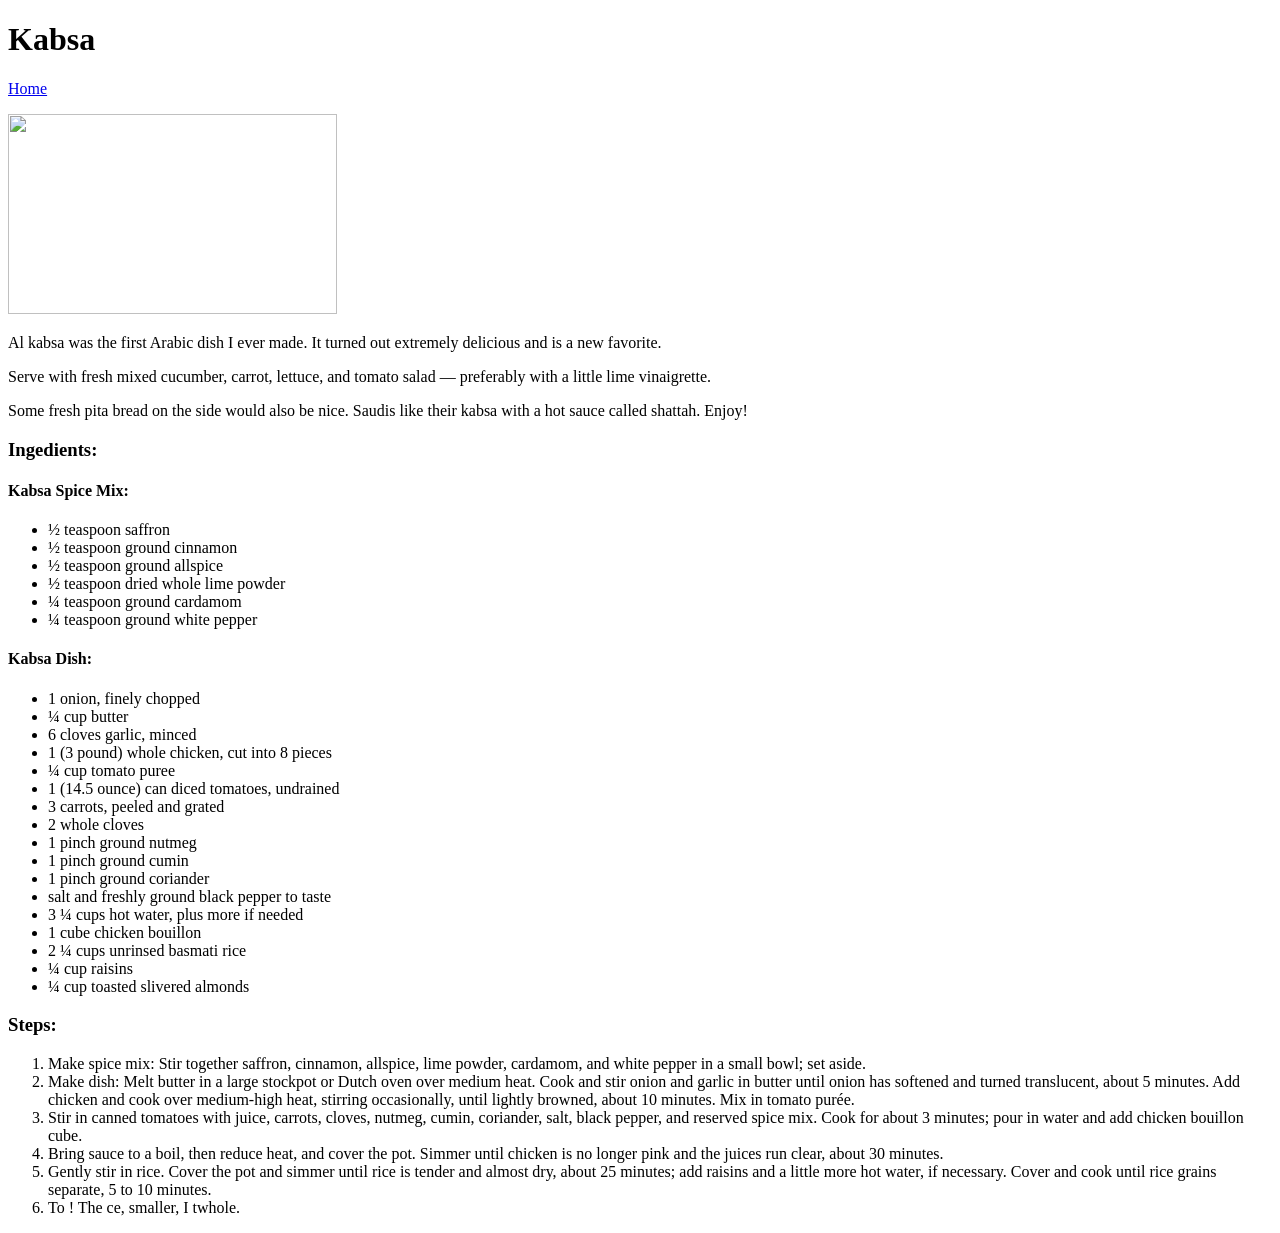
==== recipes/kabsa.html @ 56ca553a "Add Kabsa Recipe Added a Kabsa Recipe webpage and linkelabel to it in the index webpage." ====
<!DOCTYPE html>
<html lang="en">
<head>
    <meta charset="UTF-8">
    <meta name="viewport" content="width=device-width, initial-scale=1.0">
    <title>Kabsa</title>
</head>
<body>
    <h1>Kabsa</h1>
    <p><a href="../index.html">Home</a></p>
    <img src="https://encrypted-tbn2.gstatic.com/images?q=tbn:ANd9GcQduulbQof7ZOVhZhR6l0DvPIE8hATcmxIvp_9xtr5PHst_dMUx7d1BywvY88fQmxhmKv8GNp123T8o4ao2RcQZY9fEifHOHRJM79LjmVU"
    width="329", height="200">
    <p>Al kabsa was the first Arabic dish I ever made. It turned out extremely delicious and is a new favorite.</p>
    <p>Serve with fresh mixed cucumber, carrot, lettuce, and tomato salad — preferably with a little lime vinaigrette. </p>
    <p>Some fresh pita bread on the side would also be nice. Saudis like their kabsa with a hot sauce called shattah. Enjoy!</p>
    <h3>Ingedients:</h3>
    <h4>Kabsa Spice Mix:</h4>
    <ul>
        <li>½ teaspoon saffron</li>
        <li>½ teaspoon ground cinnamon</li>
        <li>½ teaspoon ground allspice</li>
        <li>½ teaspoon dried whole lime powder</li>
        <li>¼ teaspoon ground cardamom</li>
        <li>¼ teaspoon ground white pepper</li>
    </ul>
    <h4>Kabsa Dish:</h4>
    <ul>
        <li>1 onion, finely chopped</li>
        <li>¼ cup butter</li>
        <li>6 cloves garlic, minced</li>
        <li>1 (3 pound) whole chicken, cut into 8 pieces</li>
        <li>¼ cup tomato puree</li>
        <li>1 (14.5 ounce) can diced tomatoes, undrained</li>
        <li>3 carrots, peeled and grated</li>
        <li>2 whole cloves</li>
        <li>1 pinch ground nutmeg</li>
        <li>1 pinch ground cumin</li>
        <li>1 pinch ground coriander</li>
        <li>salt and freshly ground black pepper to taste</li>
        <li>3 ¼ cups hot water, plus more if needed</li>
        <li>1 cube chicken bouillon</li>
        <li>2 ¼ cups unrinsed basmati rice</li>
        <li>¼ cup raisins</li>
        <li>¼ cup toasted slivered almonds</li>
    </ul>
    <h3>Steps:</h3>
    <ol>
        <li>Make spice mix: Stir together saffron, cinnamon, allspice, lime powder, cardamom, and white pepper in a small bowl; set aside.</li>
        <li>Make dish: Melt butter in a large stockpot or Dutch oven over medium heat. Cook and stir onion and garlic in butter until onion has softened and turned translucent, about 5 minutes. Add chicken and cook over medium-high heat, stirring occasionally, until lightly browned, about 10 minutes. Mix in tomato purée.</li>
        <li>Stir in canned tomatoes with juice, carrots, cloves, nutmeg, cumin, coriander, salt, black pepper, and reserved spice mix. Cook for about 3 minutes; pour in water and add chicken bouillon cube.</li>
        <li>Bring sauce to a boil, then reduce heat, and cover the pot. Simmer until chicken is no longer pink and the juices run clear, about 30 minutes.</li>
        <li>Gently stir in rice. Cover the pot and simmer until rice is tender and almost dry, about 25 minutes; add raisins and a little more hot water, if necessary. Cover and cook until rice grains separate, 5 to 10 minutes.</li>
        <li>To ! The ce, smaller, I twhole.</li>
    </ol>

</body>
</html>
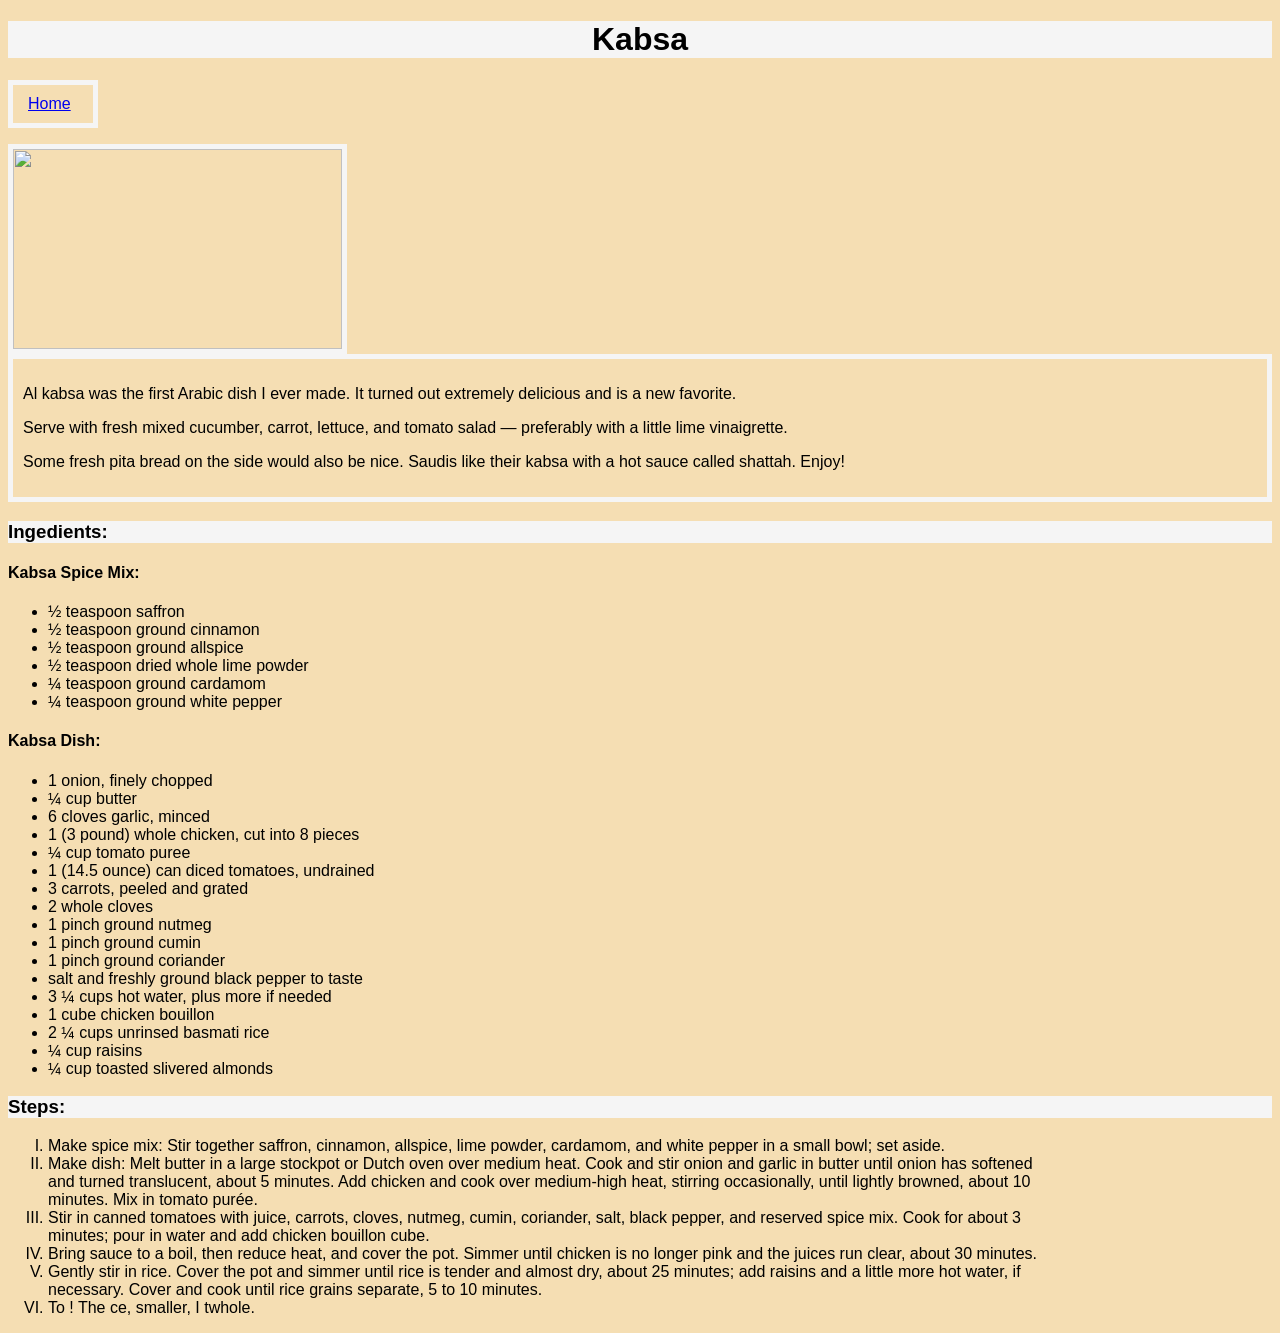
==== commit 9507f6b6: "Style with css Added style.css file to style index.html, modified index.html(classified elememnts), " ====
--- a/recipes/kabsa.html
+++ b/recipes/kabsa.html
@@ -4,25 +4,28 @@
     <meta charset="UTF-8">
     <meta name="viewport" content="width=device-width, initial-scale=1.0">
     <title>Kabsa</title>
+    <link rel="stylesheet" href="styleRecipes.css">
 </head>
 <body>
-    <h1>Kabsa</h1>
-    <p><a href="../index.html">Home</a></p>
-    <img src="https://encrypted-tbn2.gstatic.com/images?q=tbn:ANd9GcQduulbQof7ZOVhZhR6l0DvPIE8hATcmxIvp_9xtr5PHst_dMUx7d1BywvY88fQmxhmKv8GNp123T8o4ao2RcQZY9fEifHOHRJM79LjmVU"
+    <h1 class="Title">Kabsa</h1>
+    <p class="homelink"><a href="../index.html">Home</a></p>
+    <img class="img" src="https://encrypted-tbn2.gstatic.com/images?q=tbn:ANd9GcQduulbQof7ZOVhZhR6l0DvPIE8hATcmxIvp_9xtr5PHst_dMUx7d1BywvY88fQmxhmKv8GNp123T8o4ao2RcQZY9fEifHOHRJM79LjmVU"
     width="329", height="200">
-    <p>Al kabsa was the first Arabic dish I ever made. It turned out extremely delicious and is a new favorite.</p>
-    <p>Serve with fresh mixed cucumber, carrot, lettuce, and tomato salad — preferably with a little lime vinaigrette. </p>
-    <p>Some fresh pita bread on the side would also be nice. Saudis like their kabsa with a hot sauce called shattah. Enjoy!</p>
-    <h3>Ingedients:</h3>
+    <div class="descreption">
+        <p>Al kabsa was the first Arabic dish I ever made. It turned out extremely delicious and is a new favorite.</p>
+        <p>Serve with fresh mixed cucumber, carrot, lettuce, and tomato salad — preferably with a little lime vinaigrette. </p>
+        <p>Some fresh pita bread on the side would also be nice. Saudis like their kabsa with a hot sauce called shattah. Enjoy!</p>
+    </div>
+    <h3 class="ingredientsTitle">Ingedients:</h3>
     <h4>Kabsa Spice Mix:</h4>
-    <ul>
+    <ul class="ingedients">
         <li>½ teaspoon saffron</li>
         <li>½ teaspoon ground cinnamon</li>
         <li>½ teaspoon ground allspice</li>
         <li>½ teaspoon dried whole lime powder</li>
         <li>¼ teaspoon ground cardamom</li>
         <li>¼ teaspoon ground white pepper</li>
-    </ul>
+    </ul class="ingedients">
     <h4>Kabsa Dish:</h4>
     <ul>
         <li>1 onion, finely chopped</li>
@@ -43,8 +46,8 @@
         <li>¼ cup raisins</li>
         <li>¼ cup toasted slivered almonds</li>
     </ul>
-    <h3>Steps:</h3>
-    <ol>
+    <h3 class="stepsTitle">Steps:</h3>
+    <ol class="steps">
         <li>Make spice mix: Stir together saffron, cinnamon, allspice, lime powder, cardamom, and white pepper in a small bowl; set aside.</li>
         <li>Make dish: Melt butter in a large stockpot or Dutch oven over medium heat. Cook and stir onion and garlic in butter until onion has softened and turned translucent, about 5 minutes. Add chicken and cook over medium-high heat, stirring occasionally, until lightly browned, about 10 minutes. Mix in tomato purée.</li>
         <li>Stir in canned tomatoes with juice, carrots, cloves, nutmeg, cumin, coriander, salt, black pepper, and reserved spice mix. Cook for about 3 minutes; pour in water and add chicken bouillon cube.</li>
--- a/recipes/styleRecipes.css
+++ b/recipes/styleRecipes.css
@@ -0,0 +1,32 @@
+body{
+    background: wheat;
+    font-family: 'Lucida Sans', 'Lucida Sans Regular', ' Lucida Grande', 'Lucida Sans Unicode', Geneva, Verdana, sans-serif;
+
+}
+.Title{
+    background-color: whitesmoke;
+    text-align: center;
+}
+.homelink{
+    border: 5px solid whitesmoke;
+    width: 50px;
+    padding: 10px 15px;
+}
+.img{
+    border: 5px solid whitesmoke;
+}
+.descreption{
+    border: 5px solid whitesmoke;
+    width: auto;
+    padding: 10px;
+}
+.ingredientsTitle{
+    background-color: whitesmoke;
+}
+.stepsTitle{
+    background-color: whitesmoke;
+}
+.steps{
+    list-style: upper-roman;
+    width: 1000px;
+}
